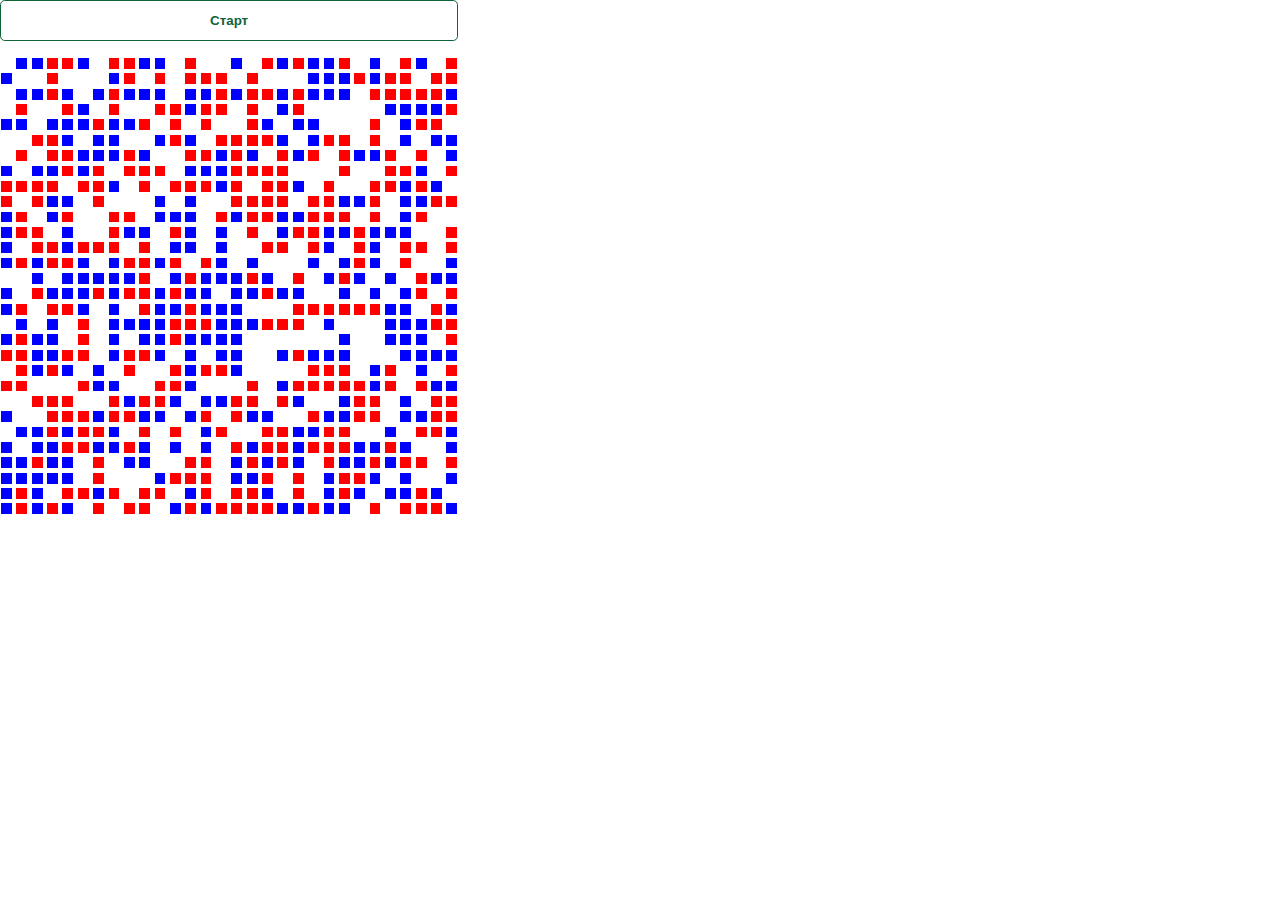
==== schelling_model/index.html @ 930b977d "good work" ====
<!DOCTYPE html>
<html>
<head>
    <meta charset="UTF-8">
    <title>Модель Шеллинга</title>
    <link rel="stylesheet" type="text/css" href="stylesheet.css">
</head>

<body>
    <button onclick="step()" class="btn" style="width: 35.8vw">Старт</button>
    <div id="map" style="position: relative"></div>
</body>

<script src="cellauto.js"></script>
<script src="frame.js"></script>
<script>
    var world = new CAWorld({
        width: 30,
        height: 30,
        cellSize: 1
    });

    world.registerCellType('agents', {
        getColor: function () {
            return this.color;
        },
        process: function (n) {
            if(this.color != 'white') {
                n = getN(n);
                var happy = 0;
                for(var i = 0; i < n.length; i ++) {
                    if(n[i].wasColor == this.wasColor) {
                        happy ++;
                    }
                }
                if((happy / n.length) * 100 < 30) {
                    var freeHouses = [];
                    for(var y = 0; y < world.grid.length; y ++) {
                        for(var x = 0; x < world.grid[y].length; x ++) {
                            if(world.grid[y][x].color == 'white') {
                                freeHouses.push(world.grid[y][x]);
                            }
                        }
                    }
                    var newHouse = freeHouses[Math.floor(Math.random() * freeHouses.length)];
                    newHouse.color = this.color;
                    this.color = 'white';
                }
            }
        },
        reset: function () {
            this.wasColor = this.color;
        }
    }, function () {
        if(Math.random() < 0.3) {
            this.color = 'white';
        } else if(Math.random() < 0.5) {
            this.color = 'red';
        } else {
            this.color = 'blue';
        }
    });

    world.initialize([
        { name: 'agents', distribution: 100 }
    ]);

    start();

    function getN(n) {
        var result = [];
        for(var i = 0; i < n.length; i ++) {
            if(n[i] != null)
                result.push(n[i]);
        }
        return result;
    }
</script>
</html>
---- schelling_model/stylesheet.css ----
* {
  box-sizing: border-box; }

body {
  padding: 0;
  margin: 0;
  font-family: "Open Sans", "Helvetica Neue", Helvetica, Arial, sans-serif;
  font-size: 16px;
  line-height: 1.5;
  color: #606c71; }

a {
  color: #1e6bb8;
  text-decoration: none;
}

a:hover {
    text-decoration: underline;
}

.btn {
  display: inline-block;
  margin-bottom: 1rem;
  color: rgba(15, 99, 57, 1);
  font-weight: bold;
  background-color: rgba(255, 255, 255, 0.9);
  border-color: rgba(15, 99, 57, 1);
  border-style: solid;
  border-width: 1px;
  border-radius: 0.3rem;
  transition: color 0.2s, background-color 0.2s, border-color 0.2s;
}

.btn + .btn {
    margin-left: 1rem;
}

.btn:hover {
  text-decoration: none;
  color: rgba(255, 255, 255, 1);
  background-color: rgba(15, 99, 57, 0.9);
  border-color: rgba(255, 255, 255, 1);
}

@media screen and (min-width: 64em) {
  .btn {
    padding: 0.75rem 1rem; } }

@media screen and (min-width: 42em) and (max-width: 64em) {
  .btn {
    padding: 0.6rem 0.9rem;
    font-size: 0.9rem; } }

@media screen and (max-width: 42em) {
  .btn {
    display: block;
    width: 100%;
    padding: 0.75rem;
    font-size: 0.9rem; }
    .btn + .btn {
      margin-top: 1rem;
      margin-left: 0; } }

.page-header {
  text-align: center;
  display: block;
  position: relative;
}

.page-header:after {
  content: "";
  background-image: url('../images/head.png');
  opacity: 0.35;
  top: 0;
  left: 0;
  bottom: 0;
  right: 0;
  position: absolute;
  z-index: -1;   
}

.project-name {
  color: white;
  text-shadow: -2px 0 black, 0 2px black, 2px 0 black, 0 -2px black;
}

@media screen and (min-width: 64em) {
  .page-header {
    padding: 5rem 6rem; } }

@media screen and (min-width: 42em) and (max-width: 64em) {
  .page-header {
    padding: 3rem 4rem; } }

@media screen and (max-width: 42em) {
  .page-header {
    padding: 2rem 1rem; } }

.project-name {
  margin-top: 0;
  margin-bottom: 0.1rem; }

@media screen and (min-width: 64em) {
  .project-name {
    font-size: 3.25rem; } }

@media screen and (min-width: 42em) and (max-width: 64em) {
  .project-name {
    font-size: 2.25rem; } }

@media screen and (max-width: 42em) {
  .project-name {
    font-size: 1.75rem; } }

.project-tagline {
  margin-bottom: 2rem;
  font-weight: normal;
  opacity: 0.7; }

@media screen and (min-width: 64em) {
  .project-tagline {
    font-size: 1.25rem; } }

@media screen and (min-width: 42em) and (max-width: 64em) {
  .project-tagline {
    font-size: 1.15rem; } }

@media screen and (max-width: 42em) {
  .project-tagline {
    font-size: 1rem; } }

.main-content :first-child {
  margin-top: 0; }
.main-content img {
  max-width: 100%; }
.main-content h1, .main-content h2, .main-content h3, .main-content h4, .main-content h5, .main-content h6 {
  margin-top: 2rem;
  margin-bottom: 1rem;
  font-weight: normal;
  color: #159957; }
.main-content p {
  margin-bottom: 1em; }
.main-content code {
  padding: 2px 4px;
  font-family: Consolas, "Liberation Mono", Menlo, Courier, monospace;
  font-size: 0.9rem;
  color: #383e41;
  background-color: #f3f6fa;
  border-radius: 0.3rem; }
.main-content pre {
  padding: 0.8rem;
  margin-top: 0;
  margin-bottom: 1rem;
  font: 1rem Consolas, "Liberation Mono", Menlo, Courier, monospace;
  color: #567482;
  word-wrap: normal;
  background-color: #f3f6fa;
  border: solid 1px #dce6f0;
  border-radius: 0.3rem; }
  .main-content pre > code {
    padding: 0;
    margin: 0;
    font-size: 0.9rem;
    color: #567482;
    word-break: normal;
    white-space: pre;
    background: transparent;
    border: 0; }
.main-content .highlight {
  margin-bottom: 1rem; }
  .main-content .highlight pre {
    margin-bottom: 0;
    word-break: normal; }
.main-content .highlight pre, .main-content pre {
  padding: 0.8rem;
  overflow: auto;
  font-size: 0.9rem;
  line-height: 1.45;
  border-radius: 0.3rem; }
.main-content pre code, .main-content pre tt {
  display: inline;
  max-width: initial;
  padding: 0;
  margin: 0;
  overflow: initial;
  line-height: inherit;
  word-wrap: normal;
  background-color: transparent;
  border: 0; }
  .main-content pre code:before, .main-content pre code:after, .main-content pre tt:before, .main-content pre tt:after {
    content: normal; }
.main-content ul, .main-content ol {
  margin-top: 0; }
.main-content blockquote {
  padding: 0 1rem;
  margin-left: 0;
  color: #819198;
  border-left: 0.3rem solid #dce6f0; }
  .main-content blockquote > :first-child {
    margin-top: 0; }
  .main-content blockquote > :last-child {
    margin-bottom: 0; }
.main-content table {
  display: block;
  width: 100%;
  overflow: auto;
  word-break: normal;
  word-break: keep-all; }
  .main-content table th {
    font-weight: bold; }
  .main-content table th, .main-content table td {
    padding: 0.5rem 1rem;
    border: 1px solid #e9ebec; }
.main-content dl {
  padding: 0; }
  .main-content dl dt {
    padding: 0;
    margin-top: 1rem;
    font-size: 1rem;
    font-weight: bold; }
  .main-content dl dd {
    padding: 0;
    margin-bottom: 1rem; }
.main-content hr {
  height: 2px;
  padding: 0;
  margin: 1rem 0;
  background-color: #eff0f1;
  border: 0; }

@media screen and (min-width: 64em) {
  .main-content {
    max-width: 64rem;
    padding: 2rem 6rem;
    margin: 0 auto;
    font-size: 1.1rem; } }

@media screen and (min-width: 42em) and (max-width: 64em) {
  .main-content {
    padding: 2rem 4rem;
    font-size: 1.1rem; } }

@media screen and (max-width: 42em) {
  .main-content {
    padding: 2rem 1rem;
    font-size: 1rem; } }

.site-footer {
  padding-top: 2rem;
  margin-top: 2rem;
  border-top: solid 1px #eff0f1; }

.site-footer-owner {
  display: block;
  font-weight: bold; }

.site-footer-credits {
  color: #819198; }

@media screen and (min-width: 64em) {
  .site-footer {
    font-size: 1rem; } }

@media screen and (min-width: 42em) and (max-width: 64em) {
  .site-footer {
    font-size: 1rem; } }

@media screen and (max-width: 42em) {
  .site-footer {
    font-size: 0.9rem; } }
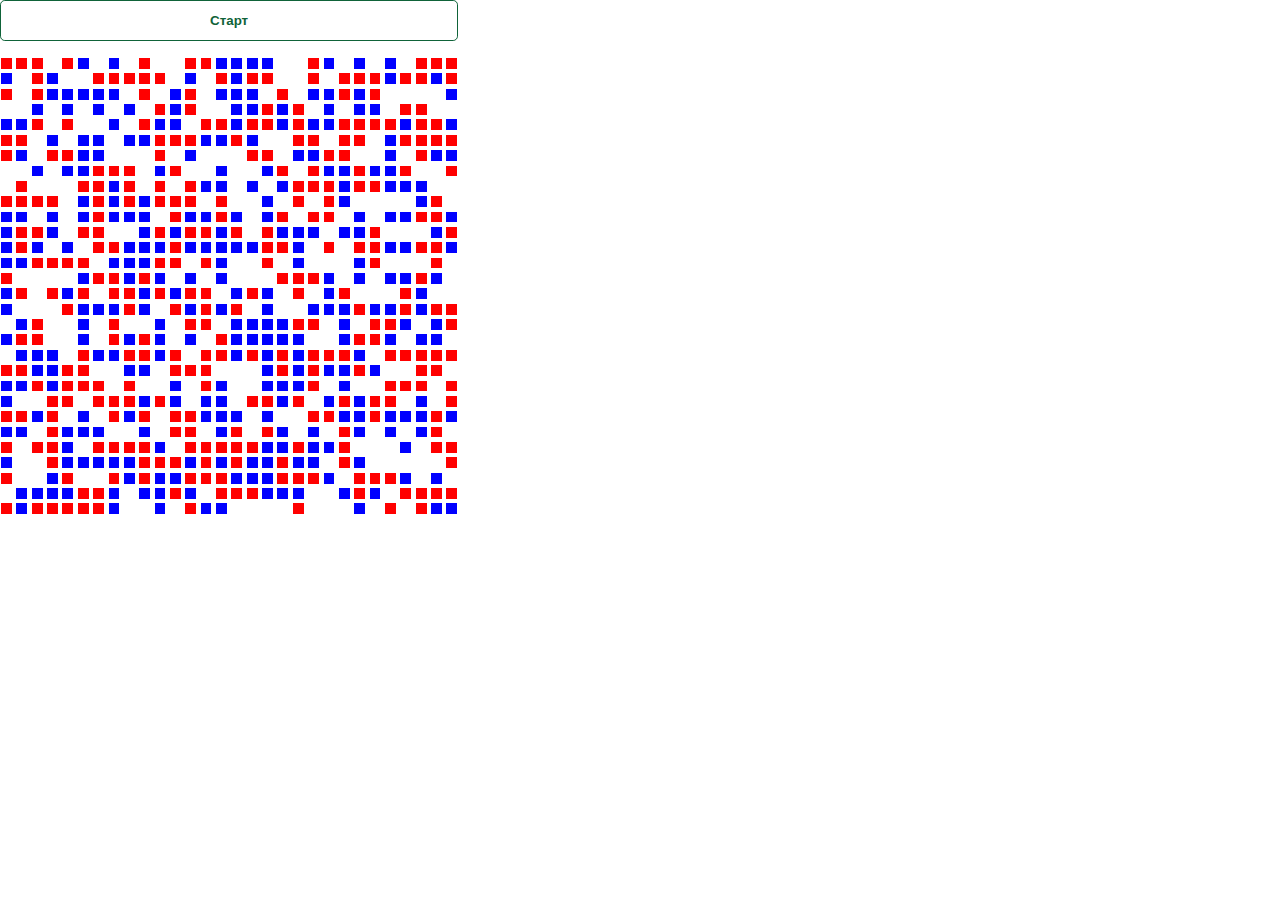
==== commit d54a8f27: "Added files via upload" ====
--- a/schelling_model/index.html
+++ b/schelling_model/index.html
@@ -20,36 +20,44 @@
         cellSize: 1
     });
 
+    var random;
+    var id;
+
     world.registerCellType('agents', {
         getColor: function () {
             return this.color;
         },
         process: function (n) {
-            if(this.color != 'white') {
-                n = getN(n);
-                var happy = 0;
-                for(var i = 0; i < n.length; i ++) {
-                    if(n[i].wasColor == this.wasColor) {
-                        happy ++;
-                    }
-                }
-                if((happy / n.length) * 100 < 30) {
-                    var freeHouses = [];
-                    for(var y = 0; y < world.grid.length; y ++) {
-                        for(var x = 0; x < world.grid[y].length; x ++) {
-                            if(world.grid[y][x].color == 'white') {
-                                freeHouses.push(world.grid[y][x]);
-                            }
-                        }
-                    }
-                    var newHouse = freeHouses[Math.floor(Math.random() * freeHouses.length)];
-                    newHouse.color = this.color;
-                    this.color = 'white';
-                }
-            }
+        	if(id == random) {
+	            if(this.color != 'white') {
+	                n = getN(n);
+	                var happy = 0;
+	                for(var i = 0; i < n.length; i ++) {
+	                    if(n[i].wasColor == this.wasColor) {
+	                        happy ++;
+	                    }
+	                }
+	                if((happy / n.length) * 100 < 30) {
+	                    var freeHouses = [];
+	                    for(var y = 0; y < world.grid.length; y ++) {
+	                        for(var x = 0; x < world.grid[y].length; x ++) {
+	                            if(world.grid[y][x].color == 'white') {
+	                                freeHouses.push(world.grid[y][x]);
+	                            }
+	                        }
+	                    }
+	                    var newHouse = freeHouses[Math.floor(Math.random() * freeHouses.length)];
+	                    newHouse.color = this.color;
+	                    this.color = 'white';
+	                }
+	            }
+        	}
+        	id ++;
         },
         reset: function () {
             this.wasColor = this.color;
+            id = 0;
+            random = Math.floor(Math.random() * 900);
         }
     }, function () {
         if(Math.random() < 0.3) {
